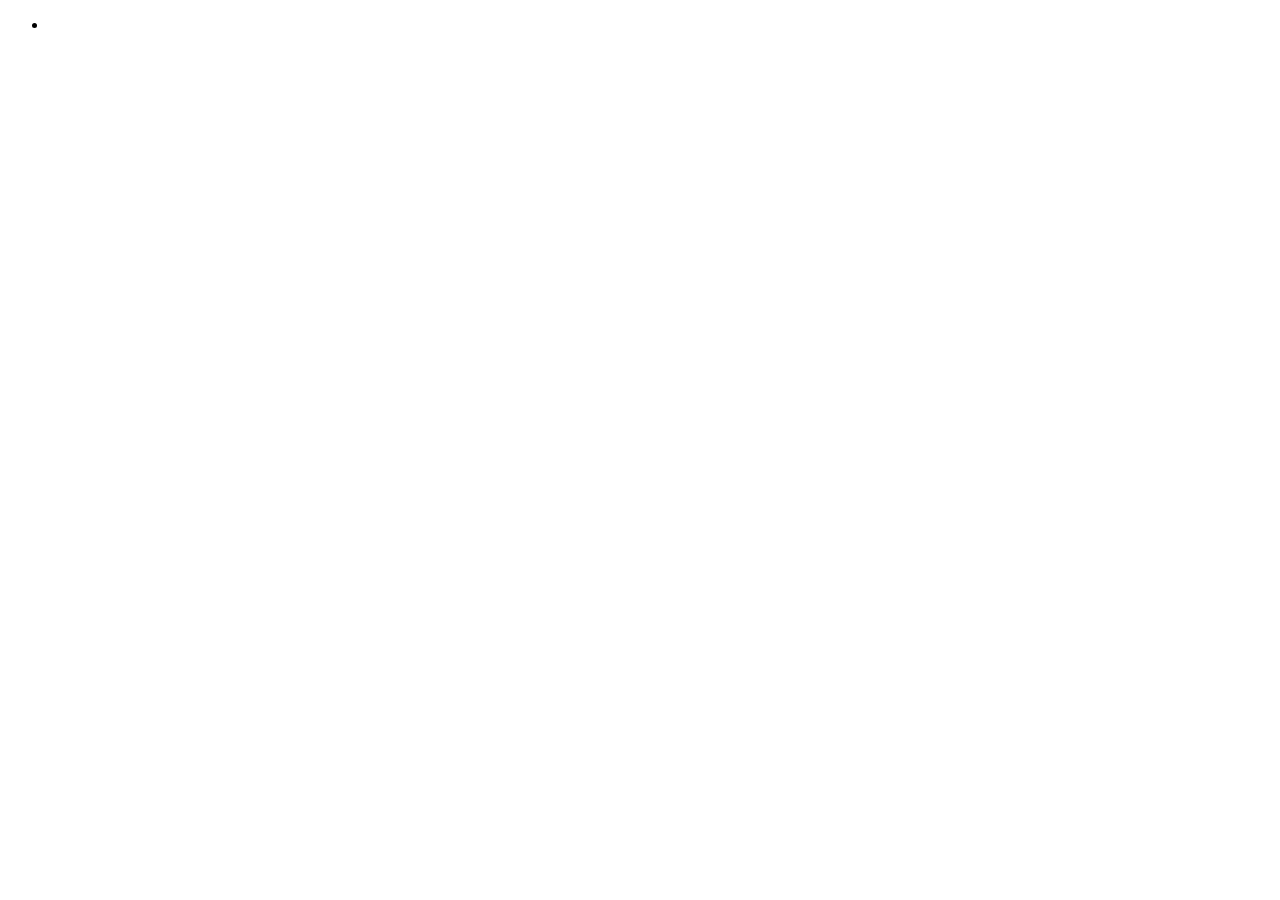
==== index.html @ 54b01bf9 "test commit" ====
<!DOCTYPE html>
<html lang="en">
    <head>
        <meta charset="UTF-8" />
        <meta name="viewport" content="width=device-width, intial-scale=1.0" />
        <title>Abby's Portfolio</title>
        <link rel="stylesheet" href="css/styles.css">
        <script defer src="js/script.js"></script>
    </head>

    <body>
        <nav>
            <ul id="navMenu">
                <li>
                    <a href="">

                    </a>
                </li>

            </ul>
        </nav>
    </body>
</html>
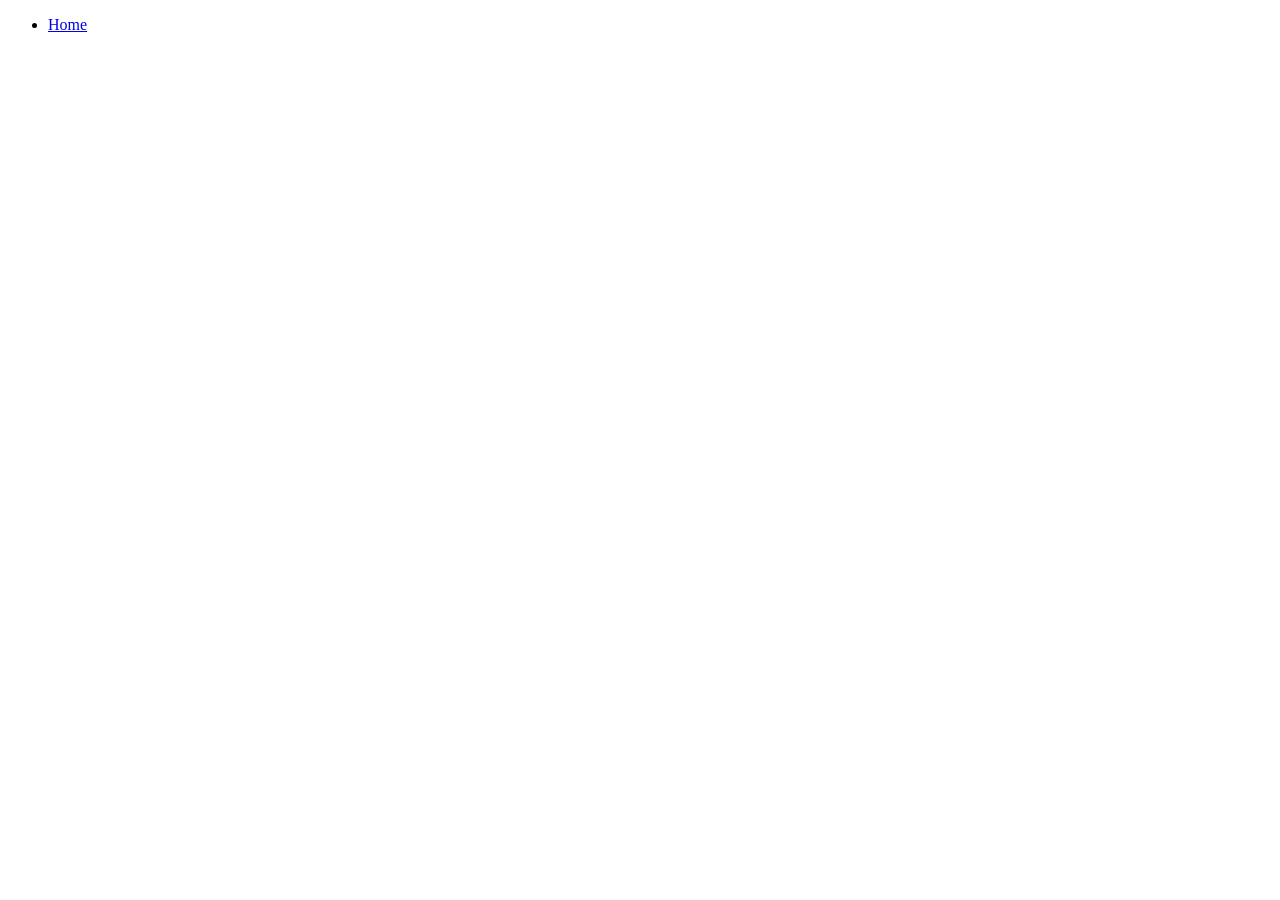
==== commit e446b631: "add home page" ====
--- a/index.html
+++ b/index.html
@@ -12,8 +12,8 @@
         <nav>
             <ul id="navMenu">
                 <li>
-                    <a href="">
-
+                    <a href="/pages/home.html">
+                        Home
                     </a>
                 </li>
 
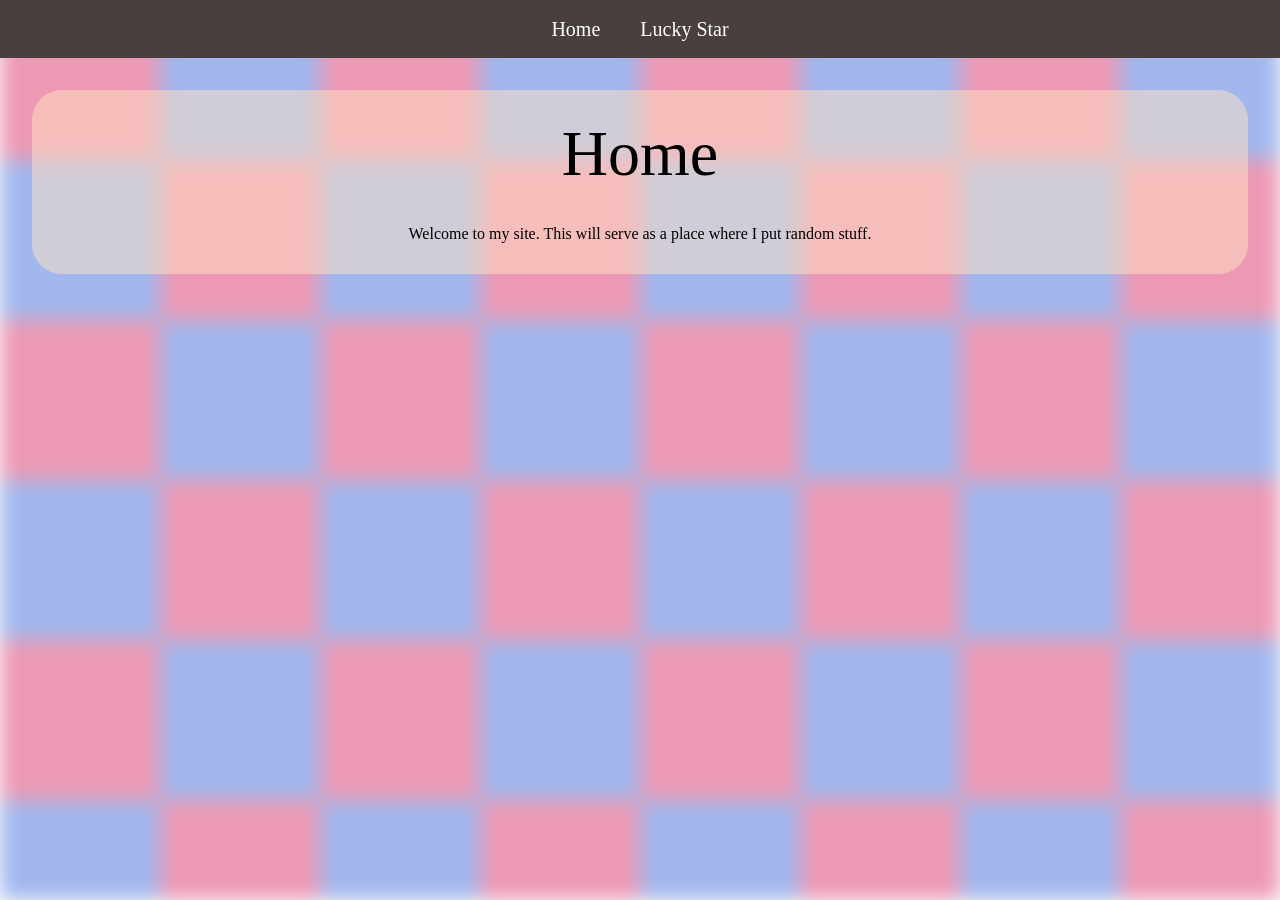
==== commit 8ebd064d: "adds page logic" ====
--- a/index.html
+++ b/index.html
@@ -4,20 +4,20 @@
         <meta charset="UTF-8" />
         <meta name="viewport" content="width=device-width, intial-scale=1.0" />
         <title>Abby's Portfolio</title>
-        <link rel="stylesheet" href="css/styles.css">
-        <script defer src="js/script.js"></script>
+        <link rel="stylesheet" href="styles.css">
+        <link rel="icon" type="image/x-icon" href="assets/img/favicon.ico">
+        <script defer src="script.js"></script>
     </head>
 
     <body>
-        <nav>
-            <ul id="navMenu">
-                <li>
-                    <a href="/pages/home.html">
-                        Home
-                    </a>
-                </li>
+        <div id="background"></div>
 
-            </ul>
-        </nav>
+        <div id="root">
+            <nav>
+                <ul id="nav-menu"></ul>
+            </nav>
+
+            <div id="main-content"></div>
+        </div>
     </body>
 </html>
--- a/styles.css
+++ b/styles.css
@@ -0,0 +1,129 @@
+html, body, div, span, applet, object, iframe,
+h1, h2, h3, h4, h5, h6, p, blockquote, pre,
+a, abbr, acronym, address, big, cite, code,
+del, dfn, em, img, ins, kbd, q, s, samp,
+small, strike, strong, sub, sup, tt, var,
+b, u, i, center,
+dl, dt, dd, ol, ul, li,
+fieldset, form, label, legend,
+table, caption, tbody, tfoot, thead, tr, th, td,
+article, aside, canvas, details, embed, 
+figure, figcaption, footer, header, hgroup, 
+menu, nav, output, ruby, section, summary,
+time, mark, audio, video {
+	margin: 0;
+	padding: 0;
+	border: 0;
+	vertical-align: baseline;
+}
+/* HTML5 display-role reset for older browsers */
+article, aside, details, figcaption, figure, 
+footer, header, hgroup, menu, nav, section {
+	display: block;
+}
+body {
+	line-height: 1;
+}
+ol, ul {
+	list-style: none;
+}
+blockquote, q {
+	quotes: none;
+}
+blockquote:before, blockquote:after,
+q:before, q:after {
+	content: '';
+	content: none;
+}
+table {
+	border-collapse: collapse;
+	border-spacing: 0;
+}
+
+.text-h1 {
+    font-size: 4em !important;
+}
+
+@font-face {
+    font-family: "LuckyStar";
+    src: 
+        local("Valken"),
+        url("assets/fonts/valken.woff") format("woff"),
+        url("assets/fonts/valken.ttf") format("truetype");
+}
+
+.lucky-star-font {
+    font-family: "LuckyStar";
+    -webkit-text-stroke: 5px;
+    -webkit-text-stroke-color: #f30089;
+    -webkit-text-fill-color: rgb(255, 255, 255);
+}
+
+nav {
+    margin: 0 0 20px 0;
+    padding: 1.2rem;
+    display: flex;
+    justify-content: center;
+    background-color: #493f3f;
+}
+
+nav > ul > li {
+    margin: 0 20px;
+    display: inline;
+}
+
+nav > ul > li > a {
+    color: white;
+    text-decoration: none;
+    font-size: 20px;
+}
+
+#main-content {
+    background-color: rgba(255, 228, 196, 0.5);
+    border-radius: 30px;
+    margin: 2rem;
+    padding: 2rem;
+    display: flex;
+    flex-wrap: wrap;
+    justify-content: center;
+    color: black;
+}
+
+#background-image {
+    display: none;
+}
+
+#background {
+    position: fixed;
+    left: 0;
+    right: 0;
+    z-index: -99999;
+    width: 100%;
+    height: 100%;
+    display: block;
+    background-repeat: repeat;
+    -webkit-filter: blur(10px);
+    -moz-filter: blur(10px);
+    -o-filter: blur(10px);
+    -ms-filter: blur(10px);
+    filter: blur(10px);
+}
+
+#root {
+    position: fixed;
+    left: 0;
+    right: 0;
+    z-index: 9999;
+}
+
+.flex-br-sm {
+    flex-basis: 100%;
+    height: 0;
+    margin: 10px 0 10px 0;
+}
+
+.flex-br-lg {
+    flex-basis: 100%;
+    height: 0;
+    margin: 20px 0 20px 0;
+}
